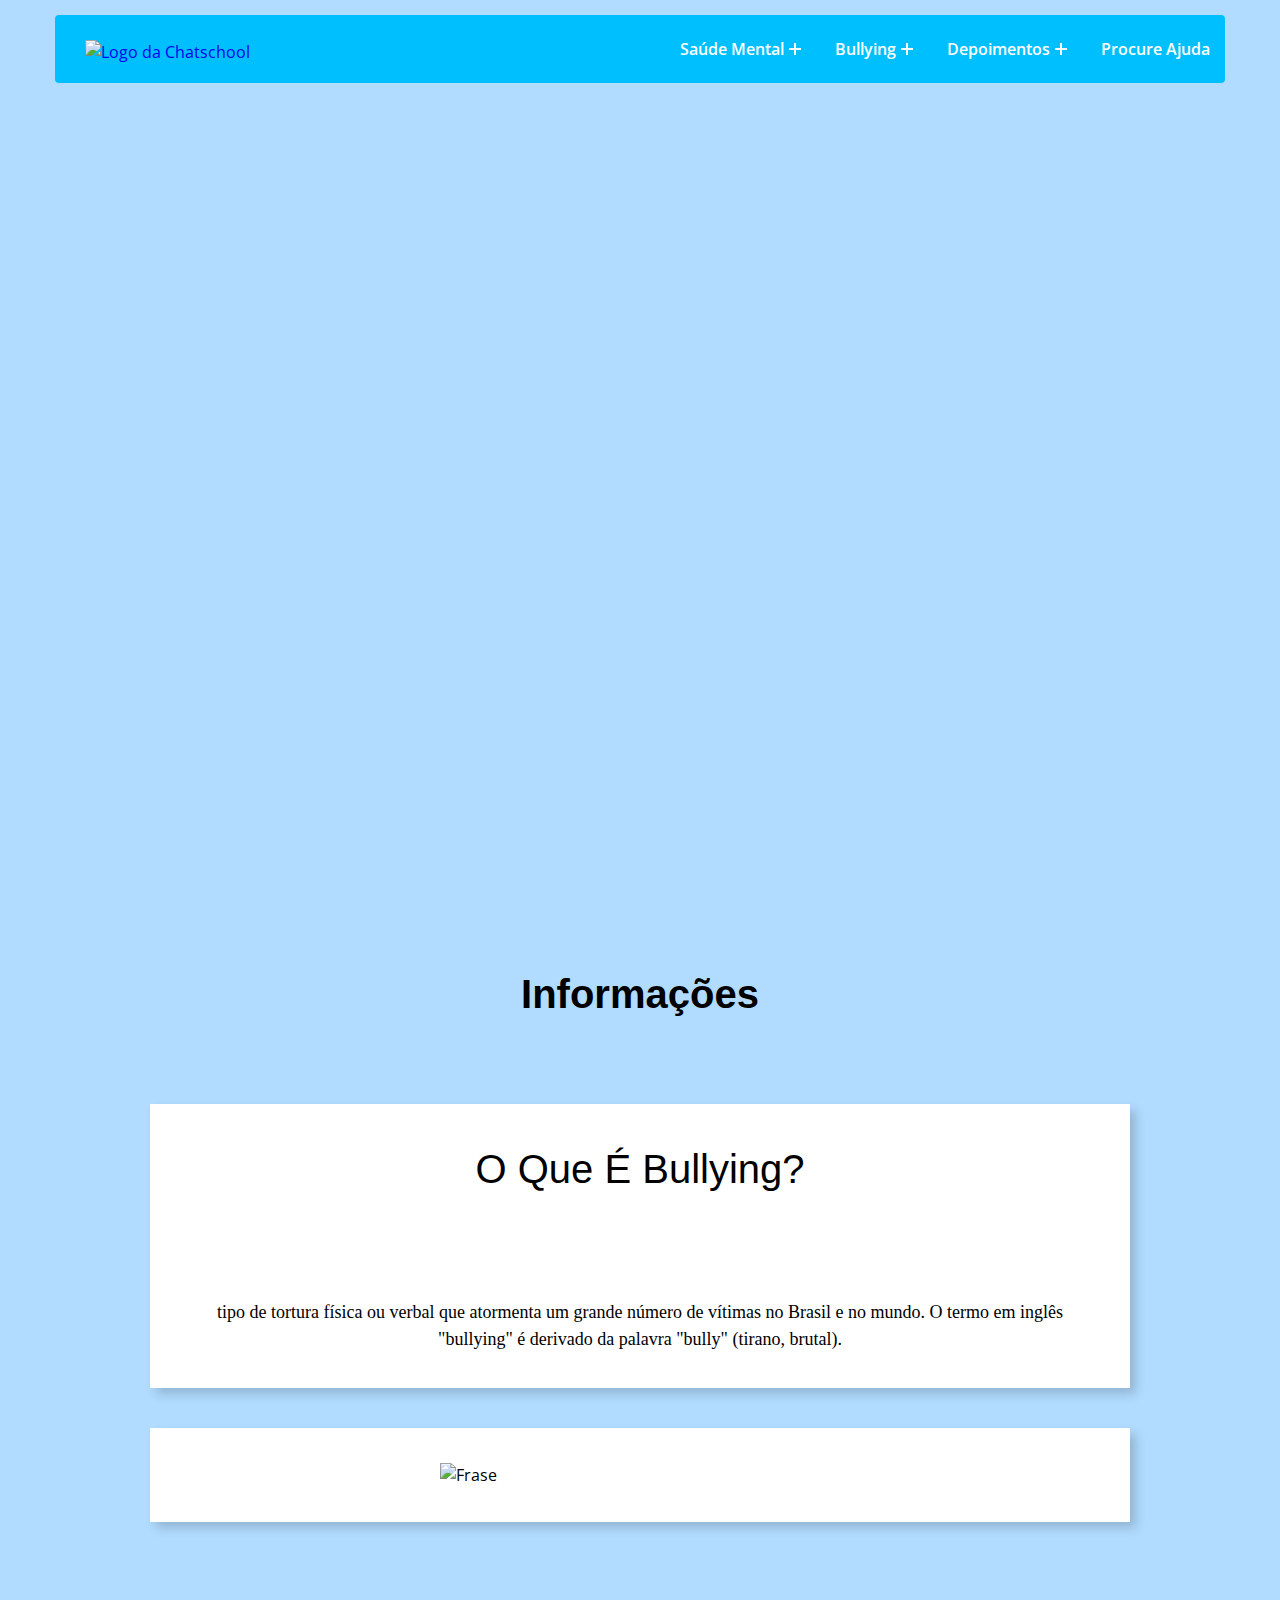
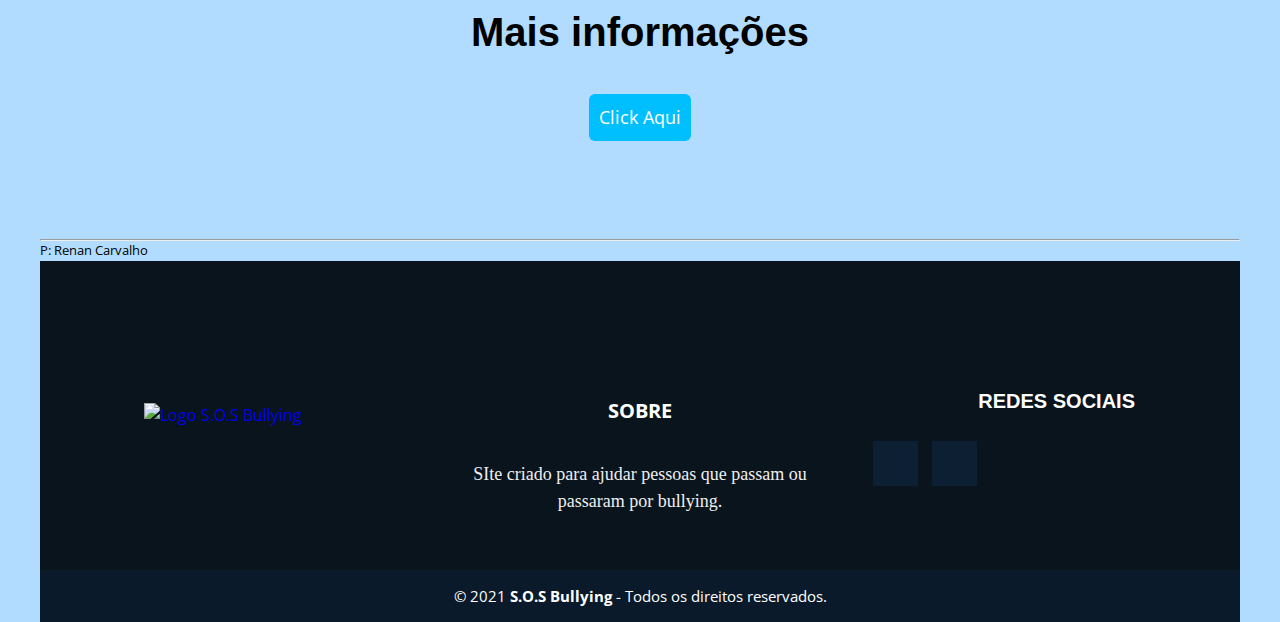
==== bullying.html @ dab26386 "Add files via upload" ====
﻿<!DOCTYPE html PUBLIC "-//W3C//DTD XHTML 1.0 Transitional//EN" "http://www.w3.org/TR/xhtml1/DTD/xhtml1-transitional.dtd">
<html xmlns="http://www.w3.org/1999/xhtml">
<head>
<meta http-equiv="Content-Type" content="text/html; charset=utf-8" />
<title>Bullying | S.O.S Bullying</title>
<link href="css/reset.css" rel="stylesheet" type="text/css" />
<link href="css/estilo.css" rel="stylesheet" type="text/css" />
<script src="https://kit.fontawesome.com/6b9e1db417.js" crossorigin="anonymous"></script>
</head>

<body class="fundo2">
 <header>
 <header class="header">
     <div class="container">
        <div class="header-main">
           <div class="logo">
              <a href="index.html"><img src="img/logo.png" alt="Logo da Chatschool" /> </a>
           </div>
           <div class="open-nav-menu">
              <span></span>
           </div>
           <div class="menu-overlay">
           </div>
           <!-- navigation menu start -->
           <nav class="nav-menu">
             <div class="close-nav-menu">
                <img src="img/close.svg" alt="close">
             </div>
             <ul class="menu">
                <li class="menu-item menu-item-has-children">
                   <a href="" data-toggle="sub-menu">Saúde Mental<i class="plus"></i></a>
                   <ul class="sub-menu">
                       <li class="menu-item"><a href="ansiedade.html">Ansiedade</a></li>
                       <li class="menu-item"><a href="depressao.html">Depressão</a></li>
                       <li class="menu-item"><a href="inseguranca.html">Insegurança</a></li>
                       <li class="menu-item"><a href="saude_mental.html">Saúde Mental</a></li>
                   </ul>
                </li>
                <li class="menu-item menu-item-has-children">
                   <a href=""< data-toggle="sub-menu">Bullying<i class="plus"></i></a>
                   <ul class="sub-menu">
                       <li class="menu-item"><a href="cyberbullying.html">CyberBullying</a></li>
                       <li class="menu-item"><a href="bullying.html">Bullying</a></li>
                       <li class="menu-item"><a href="na_escola.html">Na Escola</a></li>
                       <li class="menu-item"><a href="na_familia.html">Na Familia</a></li>
                       <li class="menu-item"><a href="no_trabalho.html">No Trabalho</a></li>
                       <li class="menu-item"><a href="bullying_vs_racismo.html">Bullying Vs Racismo</a></li>
                   </ul>
                </li>
                <li class="menu-item menu-item-has-children">
                   <a href=""< data-toggle="sub-menu">Depoimentos<i class="plus"></i></a>
                   <ul class="sub-menu">
                       <li class="menu-item"><a href="bullying_depoimento.html">Bullying</a></li>
                       <li class="menu-item"><a href="cyberbullying_depoimento.html">CyberBullying</a></li>
                   </ul>
                </li>
                <li class="menu-item">
                   <a href="procure_ajuda.html">Procure Ajuda</a>
                </li>
             </ul>
           </nav>
           <!-- navigation menu end -->
        </div>
     </div>
  </header>
  <!-- header end -->

 <!-- home section start -->
 <section class="home-section3">
 </section>
 <!-- home section end -->
 
<script src="js/script.js"></script>
  
 
 <h6>Informações</h6>
 
 <section class="cards1">
       <div class="card1">
         <h7>O Que É Bullying?</h7>
         <p>tipo de tortura física ou verbal que atormenta um grande número de vítimas no Brasil e no mundo. O termo em inglês "bullying" é derivado da palavra "bully" (tirano, brutal).</p>
       </div>
         
         <div class="card3">
         <img class="user1" src="img/frase.png" alt="Frase" />
         </div>
         
 </section>
 
 
  <h2>Mais informações</h2>
        <t>
        <a href="https://www.todamateria.com.br/bullying/" class="btn">Click Aqui</a>
        </t>
 
 <br>
 <br>
 <hr>
 

            <small>P: Renan Carvalho</small>
 
        
        
        
        <!--::::Pie de Pagina::::::-->
    <footer class="pie-pagina">
        <div class="grupo-1">
            <div class="box">
                <figure>
                    <a href="index.html">
                        <img src="img/logo.png" alt="Logo S.O.S Bullying">
                    </a>
                </figure>
            </div>
            <div class="box">
                <h2><a href="sobre.html" class="btn1">SOBRE</a></h2>
                <p>SIte criado para ajudar pessoas que passam ou passaram por bullying.</p>
            </div>
            <div class="box">
                <h2>REDES SOCIAIS</h2>
                <div class="red-social">
                    <a href="#" class="fa fa-facebook"></a>
                    <a href="https://www.instagram.com/sos_bullying_/" class="fa fa-instagram"></a>
                </div>
            </div>
        </div>
        <div class="grupo-2">
            <small>&copy; 2021 <b>S.O.S Bullying</b> - Todos os direitos reservados.</small>
        </div>
    </footer>
        

 
</body>
</html>
---- css/estilo.css ----
@charset "utf-8";

@import url('https://fonts.googleapis.com/css2?family=Raleway:wght@400;500;600&display=swap');
@import url('https://fonts.googleapis.com/css2?family=Open+Sans:wght@400;700&display=swap');
*{
	margin:0;
	padding:0;
	box-sizing:border-box;
	font-family:'Open Sans', sans-serif;
}

body{
	margin: 0px;
	padding: 0px;
	line-height: 1.5;
	font-family: 'Raleway', sans-serif;
	font-weight: 400;
}








body.hidden-scrolling{
	overflow-y: hidden;
}
*{
	margin:0;
	box-sizing: border-box;
}
.container{
	max-width: 1170px;
	margin:auto;
}
ul{
	list-style: none;
	margin:0;
	padding:0;
}
a{
	text-decoration: none;
}
/*header*/
.header{
	position: absolute;
	width: 100%;
	left:0;
	top:0;
	z-index: 99;
	padding: 15px;
}
.header-main{
	background-color: #00BFFF;
	display: flex;
	justify-content: space-between;
	align-items: center;
	padding: 10px 0;
	border-radius: 4px;
}
  
  

.header .logo{
	padding: 0 15px;
	float: left;
	position: relative;
	margin: 5px 0 0 15px;
}



.header .nav-menu{
	padding: 0 15px;
}
.header .menu > .menu-item{
	display: inline-block;
	margin-left: 30px;
	position: relative;
}
.header .menu > .menu-item > a{
	display: block;
	padding: 12px 0;
	font-size: 16px;
	color: #fff;
	text-transform: capitalize;
	font-weight: 600;
	transition: all 0.3s ease;
}
.header .menu > .menu-item > a .plus{
	display: inline-block;
	height: 12px;
	width: 12px;
	position: relative;
	margin-left:5px; 
	pointer-events: none;
}
.header .menu > .menu-item > a .plus:before,
.header .menu > .menu-item > a .plus:after{
	content:'';
	position: absolute;
	box-sizing: border-box;
	left: 50%;
	top:50%;
	background-color: #fff;
	height: 2px;
	width: 100%;
	transform: translate(-50%,-50%);
	transition: all 0.3s ease;
}
.header .menu > .menu-item:hover > a .plus:before,
.header .menu > .menu-item:hover > a .plus:after{
   background-color: #87CEFA;
}
.header .menu > .menu-item > a .plus:after{
   transform: translate(-50%,-50%) rotate(-90deg);	
}
.header .menu > .menu-item > .sub-menu > .menu-item > a:hover,
.header .menu > .menu-item:hover > a{
	color: #87CEFA;
}
.header .menu > .menu-item > .sub-menu{
	box-shadow: 0 0 10px rgba(0,0,0,0.2);
	width: 220px;
	position: absolute;
	left:0;
	top:100%;
	background-color: #00BFFF;
	padding: 10px 0;
	border-top: 3px solid #87CEFA;
	transform: translateY(10px);
	transition: all 0.3s ease;
	opacity:0;
	visibility: hidden;
}
@media(min-width: 992px){
.header .menu > .menu-item-has-children:hover > .sub-menu{
	transform: translateY(0);
	opacity: 1;
	visibility: visible;
 }
 .header .menu > .menu-item-has-children:hover > a .plus:after{
    transform: translate(-50%,-50%) rotate(0deg);		
 }
}
.header .menu > .menu-item > .sub-menu > .menu-item{
	display: block;
}
.header .menu > .menu-item > .sub-menu > .menu-item > a{
	display: block;
	padding: 10px 20px;
	font-size: 16px;
	font-weight: 600;
	color: #fff;
	transition: all 0.3s ease;
	text-transform: capitalize;
}
.header .open-nav-menu{
	height: 34px;
	width: 40px;
	margin-right: 15px;
	display: none;
	align-items: center;
	justify-content: center;
	cursor: pointer;
}
.header .open-nav-menu span{
	display: block;
	height: 3px;
	width: 24px;
	background-color: #fff;
    position: relative;
}
.header .open-nav-menu span:before,
.header .open-nav-menu span:after{
	content: '';
	position: absolute;
	left:0;
	width: 100%;
	height: 100%;
	background-color: #fff;
	box-sizing: border-box;
}
.header .open-nav-menu span:before{
	top:-7px;
}
.header .open-nav-menu span:after{
	top:7px;
}
.header .close-nav-menu{
	height: 40px;
	width: 40px;
	
	background-color: #ffffff;
	
	margin:0 0 15px 15px;
	cursor: pointer;
	display: none;
	align-items: center;
	justify-content: center;
}
.header .close-nav-menu img{
	width: 16px;
}
.header .menu-overlay{
	position: fixed;
	z-index: 999;
	background-color: rgba(0,0,0,0.5);
	left:0;
	top:0;
	height: 100%;
	width: 100%;
	visibility: hidden;
	opacity:0;
	transition: all 0.3s ease;
}



/*home section*/
.home-section{
	width: 100%;
	display: block;
	min-height: 100vh;
	background-image: url('../img/img-inicial.png');
	background-position: center top;
	background-size: cover;
}
.home-section2{
	width: 100%;
	display: block;
	min-height: 100vh;
	background-image: url('../img/img2.png');
	background-position: center top;
	background-size: cover;
}
.home-section3{
	width: 100%;
	display: block;
	min-height: 100vh;
	background-image: url('../img/img3.png');
	background-position: center top;
	background-size: cover;
}
.home-section4{
	width: 100%;
	display: block;
	min-height: 100vh;
	background-image: url('../img/img4.png');
	background-position: center top;
	background-size: cover;
}
.home-section5{
	width: 100%;
	display: block;
	min-height: 100vh;
	background-image: url('../img/img5.png');
	background-position: center top;
	background-size: cover;
}
.sobre{
	width: 100%;
	display: block;
	min-height: 100vh;
	background-image: url('../img/sobre.png');
	background-position: center top;
	background-size: cover;
}




/* responsive */

@media(max-width: 991px){
	.header .menu-overlay.active{
	visibility: visible;
	opacity: 1;
}
	.header .nav-menu{
		position: fixed;
		right: -280px;
		visibility: hidden;
		width: 280px;
		height: 100%;
		top:0;
		overflow-y: auto;
		background-color: #00BFFF;
		z-index: 1000;
		padding: 15px 0;
		transition: all 0.5s ease;
	}
	.header .nav-menu.open{
		visibility: visible;
		right: 0px;
	}
	.header .menu > .menu-item{
		display: block;
		margin:0;
	}
	.header .menu > .menu-item-has-children > a{
		display: flex;
		justify-content: space-between;
		align-items: center;
	}
	.header .menu > .menu-item > a{
		color: #ffffff;
		padding: 12px 15px;
		border-bottom: 1px solid #87CEFA;
	}
	.header .menu > .menu-item:first-child > a{
	    border-top: 1px solid #87CEFA;	
	}
	.header .menu > .menu-item > a .plus:before, 
	.header .menu > .menu-item > a .plus:after{
		background-color: #ffffff;
	}
	.header .menu > .menu-item-has-children.active > a .plus:after{
        transform: translate(-50%,-50%) rotate(0deg);
	}
	.header .menu > .menu-item > .sub-menu{
		width: 100%;
		position: relative;
		opacity: 1;
		visibility: visible;
		border:none;
		background-color: transparent;
		box-shadow: none;
		transform: translateY(0px);
		padding: 0px;
		left: auto;
		top:auto;
		max-height: 0;
		overflow: hidden;
	}
	.header .menu > .menu-item > .sub-menu > .menu-item > a{
		padding: 12px 45px;
		color: #ffffff;
		border-bottom: 1px solid #87CEFA;
	}
	.header .close-nav-menu,
	.header .open-nav-menu{
		display: flex;
	}
}


h2 {
	display:flex;
	justify-content: center;
	margin:5rem 0 2rem 0;
	font-family:"Arial Black", Gadget, sans-serif;
	font-size:40px;
}
h4 {
	margin: 2vh 0 0 0;
	color: #404040;
	display: block;
	font-size: 120%;
	font-weight: bold;
	text-align: center;
	padding-left:15vh;
	padding-right:15vh;
}


body {
	background-color: #f5f5f5;
}



h1{
	display:flex;
	justify-content: center;
	margin:4rem 0 5rem 0;
	font-family:"Arial Black", Gadget, sans-serif;
	font-size:40px;
}

.cards {
	display:grid;
	grid-template-columns: repeat(3, 1fr);	
	max-width:980px;
	margin: 0 auto;
	grid-gap: 40px;
}

.card {
	background-color: white;
	display: flex;
	flex-direction: column;
	align-items: center;
	padding: 35px 40px;
	box-shadow: 6px 6px 10px rgba(0,0,0,0.171);
}

.card .user {
	width: 100px;
	margin-bottom: 15px;
}

.card h3{
	font-family:Arial, Helvetica, sans-serif;
	margin-bottom:5px;
}

p {
	margin-top: 20px;
	text-align: center;
	font-family:Georgia, "Times New Roman", Times, serif;
	font-size: 18px;
}

t {
	margin-top: 20px;
	text-align: center;
	font-family:"Lucida Console", Monaco, monospace;
	font-size: 18px;
	display: flex;
	flex-direction: column;
	align-items: center;
	padding-bottom: 50px;
	
}



.btn {
	padding: 10px;
	background-color: #00BFFF;
	text-decoration:none;
	color: white;
	cursor: pointer;
	transition: background .3s;
	border-radius: 6px;
}

.btn:hover {
	background-color: #87CEFA;
}



/*:::::Pie de Pagina*/
.pie-pagina{
    width: 100%;
    background-color: #0a141d;
}
.pie-pagina .grupo-1{
    width: 100%;
    max-width: 1200px;
    margin: auto;
    display:grid;
    grid-template-columns: repeat(3, 1fr);
    grid-gap:50px;
    padding: 45px 0px;
}
.pie-pagina .grupo-1 .box figure{
    width: 100%;
    height: 100%;
    display: flex;
    justify-content: center;
    align-items: center;
}
.pie-pagina .grupo-1 .box figure img{
    width: 250px;
}
.pie-pagina .grupo-1 .box h2{
    color: #fff;
    margin-bottom: 25px;
    font-size: 20px;
}
.pie-pagina .grupo-1 .box p{
    color: #efefef;
    margin-bottom: 10px;
}
.pie-pagina .grupo-1 .red-social a{
    display: inline-block;
    text-decoration: none;
    width: 45px;
    height: 45px;
    line-height: 45px;
    color: #fff;
    margin-right: 10px;
    background-color: #0d2033;
    text-align: center;
    transition: all 300ms ease;
}
.pie-pagina .grupo-1 .red-social a:hover{
    color: aqua;
}
.pie-pagina .grupo-2{
    background-color: #0a1a2a;
    padding: 15px 10px;
    text-align: center;
    color: #fff;
}
.pie-pagina .grupo-2 small{
    font-size: 15px;
}
@media screen and (max-width:800px){
    .pie-pagina .grupo-1{
        width: 90%;
        grid-template-columns: repeat(1, 1fr);
        grid-gap:30px;
        padding: 35px 0px;
    }
}


.btn1 {
	padding: 10px;
	text-decoration:none;
	color: white;
	cursor: pointer;
	transition: background .3s;
	border-radius: 6px;
}

.btn1:hover {
	background-color: #00BFFF;
}

/* fim inicial */

/* inicio da pagina Bullying Vs Racismo */

.fundo {
	background-color: #FCE5C6;
}

h6{
	display:flex;
	justify-content: center;
	margin:4rem 0 5rem 0;
	font-family:"Arial Black", Gadget, sans-serif;
	font-size:40px;
}

h7{
	display:flex;
	justify-content: center;
	margin:0 0 5rem 0;
	font-family:"Arial Black", Gadget, sans-serif;
	font-size:40px;
}


.cards1 {
	display:grid;
	grid-template-columns: ;	
	max-width:980px;
	margin: 0 auto;
	grid-gap: 40px;
}

.card1 {
	background-color: white;
	display: flex;
	flex-direction: column;
	align-items: center;
	padding: 35px 40px;
	box-shadow: 6px 6px 10px rgba(0,0,0,0.171);
}

.card1 h6{
	font-family:Arial, Helvetica, sans-serif;
	margin-bottom:5px;
}

.card2 {
	display:grid;
	grid-template-columns: ;	
	background-color: blue;
	display: flex;
	flex-direction: column;
	align-items: center;
	box-shadow: 6px 6px 10px rgba(0,0,0,0.171);
}


p {
	text-align: center;
	font-family:Georgia, "Times New Roman", Times, serif;
	font-size: 18px;
}



.cards3 {
	display:grid;
	grid-template-columns: repeat(3, 1fr);	
	max-width:980px;
	margin: 0 auto;
	grid-gap: 40px;
}

.card3 {
	background-color: white;
	display: flex;
	flex-direction: column;
	align-items: center;
	padding: 35px 40px;
	box-shadow: 6px 6px 10px rgba(0,0,0,0.171);
}

.card3 .user1 {
	width: 400px;
}

.box-img2 {
	background:url(../img/img2.png);
	background-size: cover;
	height: 92vh;
}

.fundo2 {
	background-color: #B1DCFF;
}
.fundo4 {
	background-color: #E0E0E0;
}
.fundo5 {
	background-color: #8A5FFF;
}







/* inicio da pagina Sobre */
.fundo3 {
	background: linear-gradient(72deg, #3debb0 1%, #8956f3 99%);
}


.slidershow{
  width: 935px;
  height: 520px;
  overflow: hidden;
  border-radius:15px;
}
.middle{
  position: relative;
  top: 50%;
  left: 50%;
  transform: translate(-50%,-50%);
}
.navigation{
  position: absolute;
  bottom: 20px;
  left: 50%;
  transform: translateX(-50%);
  display: flex;
}
.bar{
  width: 70px;
  height: 17px;
  border-radius:5px;
  border: 2px solid #fff;
  margin: 6px;
  cursor: pointer;
  transition: 0.4s;
}
.bar:hover{
  background: #fff;
}

input[name="r"]{
    position: absolute;
    visibility: hidden;
}

.slides{
  width: 500%;
  height: 100%;
  display: flex;
}
.slide{
  width: 20%;
  transition: 0.6s;
}
.slide img{
  width: 100%;
  height: 100%;
}

#r1:checked ~ .s1{
  margin-left: 0;
}
#r2:checked ~ .s1{
  margin-left: -20%;
}
#r3:checked ~ .s1{
  margin-left: -40%;
}


body {
	min-height: 100vh;
	display: flex;
	align-items: center;
	justify-content: center;
	flex-direction: column;
	font-family: -apple-system, BlinkMacSystemFont, "Segoe UI", Roboto, Oxygen,
	  Ubuntu, Cantarell, "Open Sans", "Helvetica Neue", sans-serif;
	padding-right: 1rem;
	padding-left: 1rem;
  }
  
  h10{
	font-size: 3rem;
	color: #fff;
	margin-bottom: 2rem;
	text-align: center;
	line-height: 1.2;
  }
  
  h10::before {
	content: "📧";
	display: block;
  }

  .form {
	width: 100%;
	max-width: 32rem;
	font-size: 1.125rem;
  }
  
  .form label,
  .form input,
  .form textarea,
  .form button {
	display: block;
	width: 100%;
  }
  
  .form label {
	color: #fff;
	line-height: 1;
	margin-bottom: 0.5rem;
  }
  
  .form input,
  .form textarea {
	font: inherit;
	padding: 0.8rem;
	margin-bottom: 1rem;
	border: 1px solid transparent;
	border-radius: 8px;
	transition: border-color, box-shadow 0.2s;
  }
  
  .form textarea {
	min-height: 13rem;
	resize: vertical;
  }
  
  .form input:hover,
  .form input:focus,
  .form textarea:hover,
  .form textarea:focus {
	outline: none;
	border-color: #09d;
	box-shadow: 0 0 0 3px #4dc8ff;
  }
  
  .form button {
	display: block;
	padding: 1rem;
	background: #0072c4;
	color: #fff;
	font: inherit;
	text-transform: uppercase;
	border: none;
	border-radius: 8px;
	cursor: pointer;
	transition: 0.2s;
  }
  
  .form button:hover,
  .form button:focus {
	outline: none;
	background: #09d;
  }
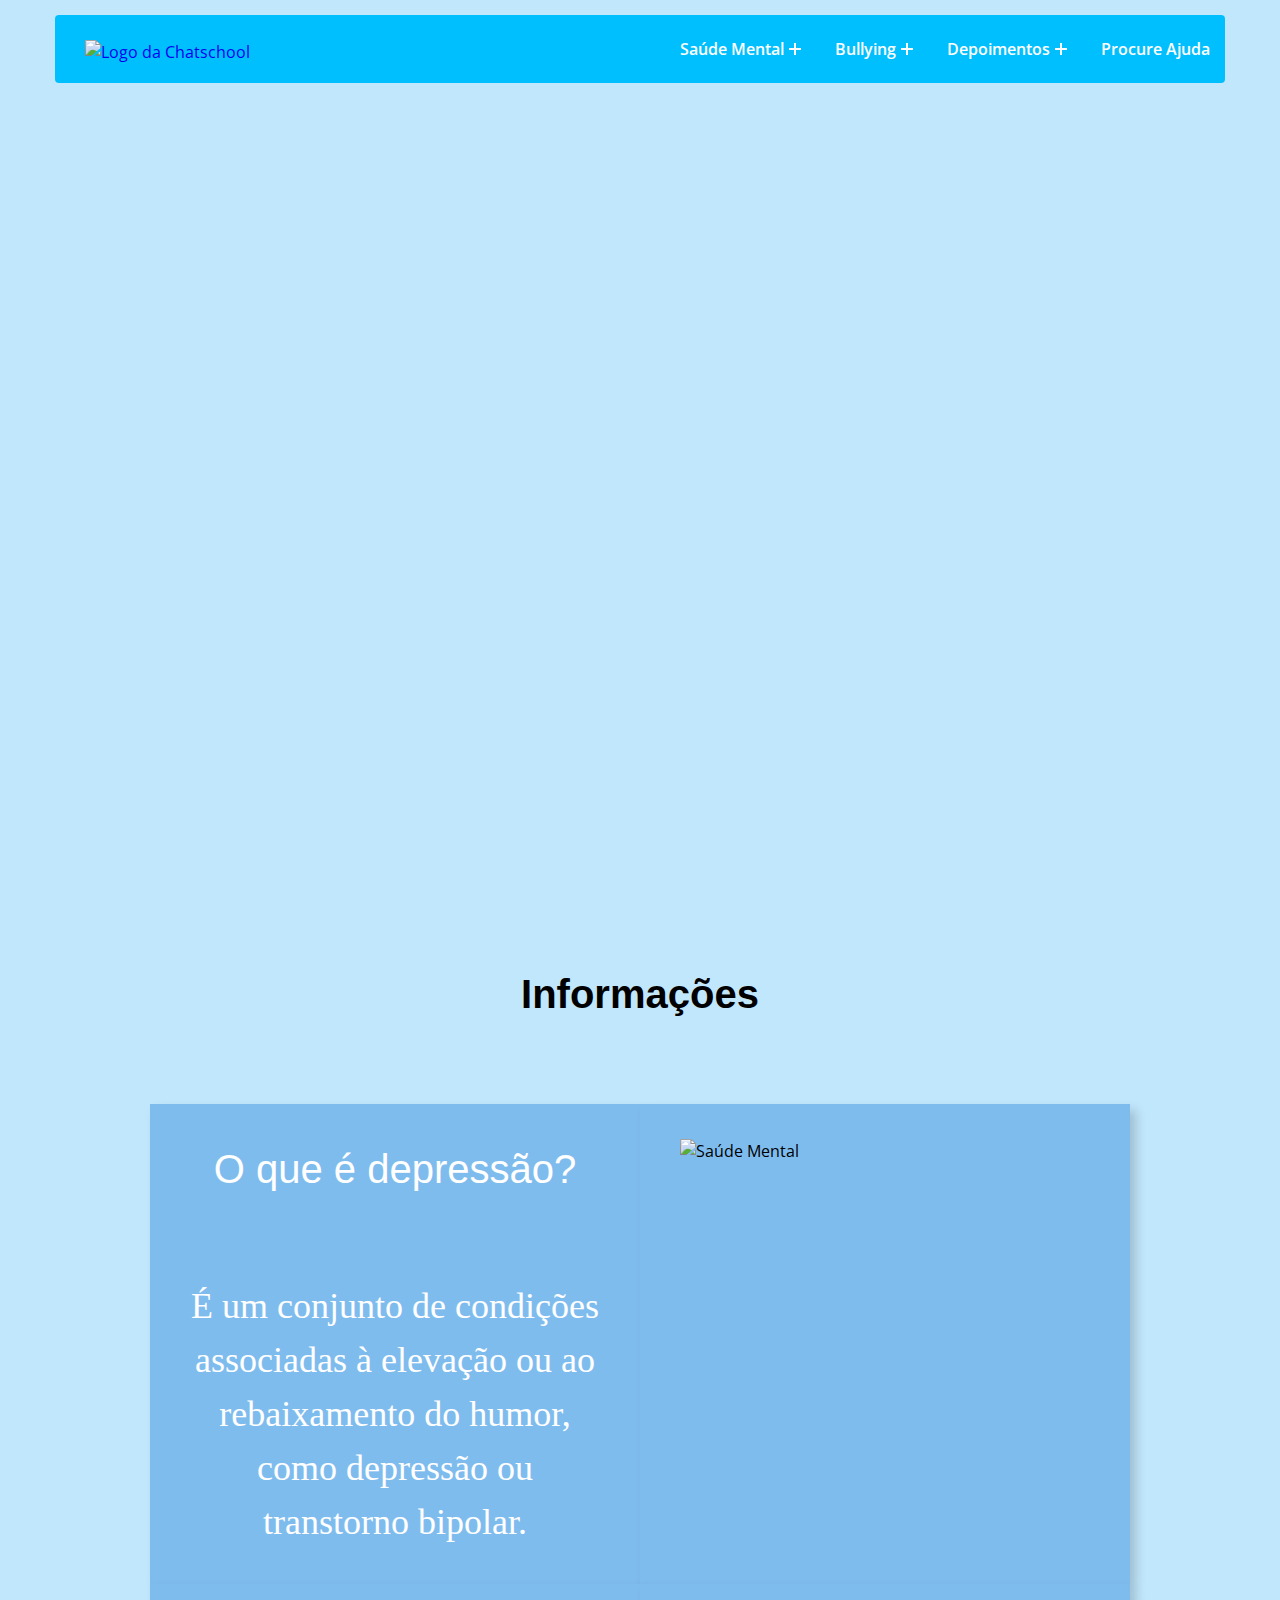
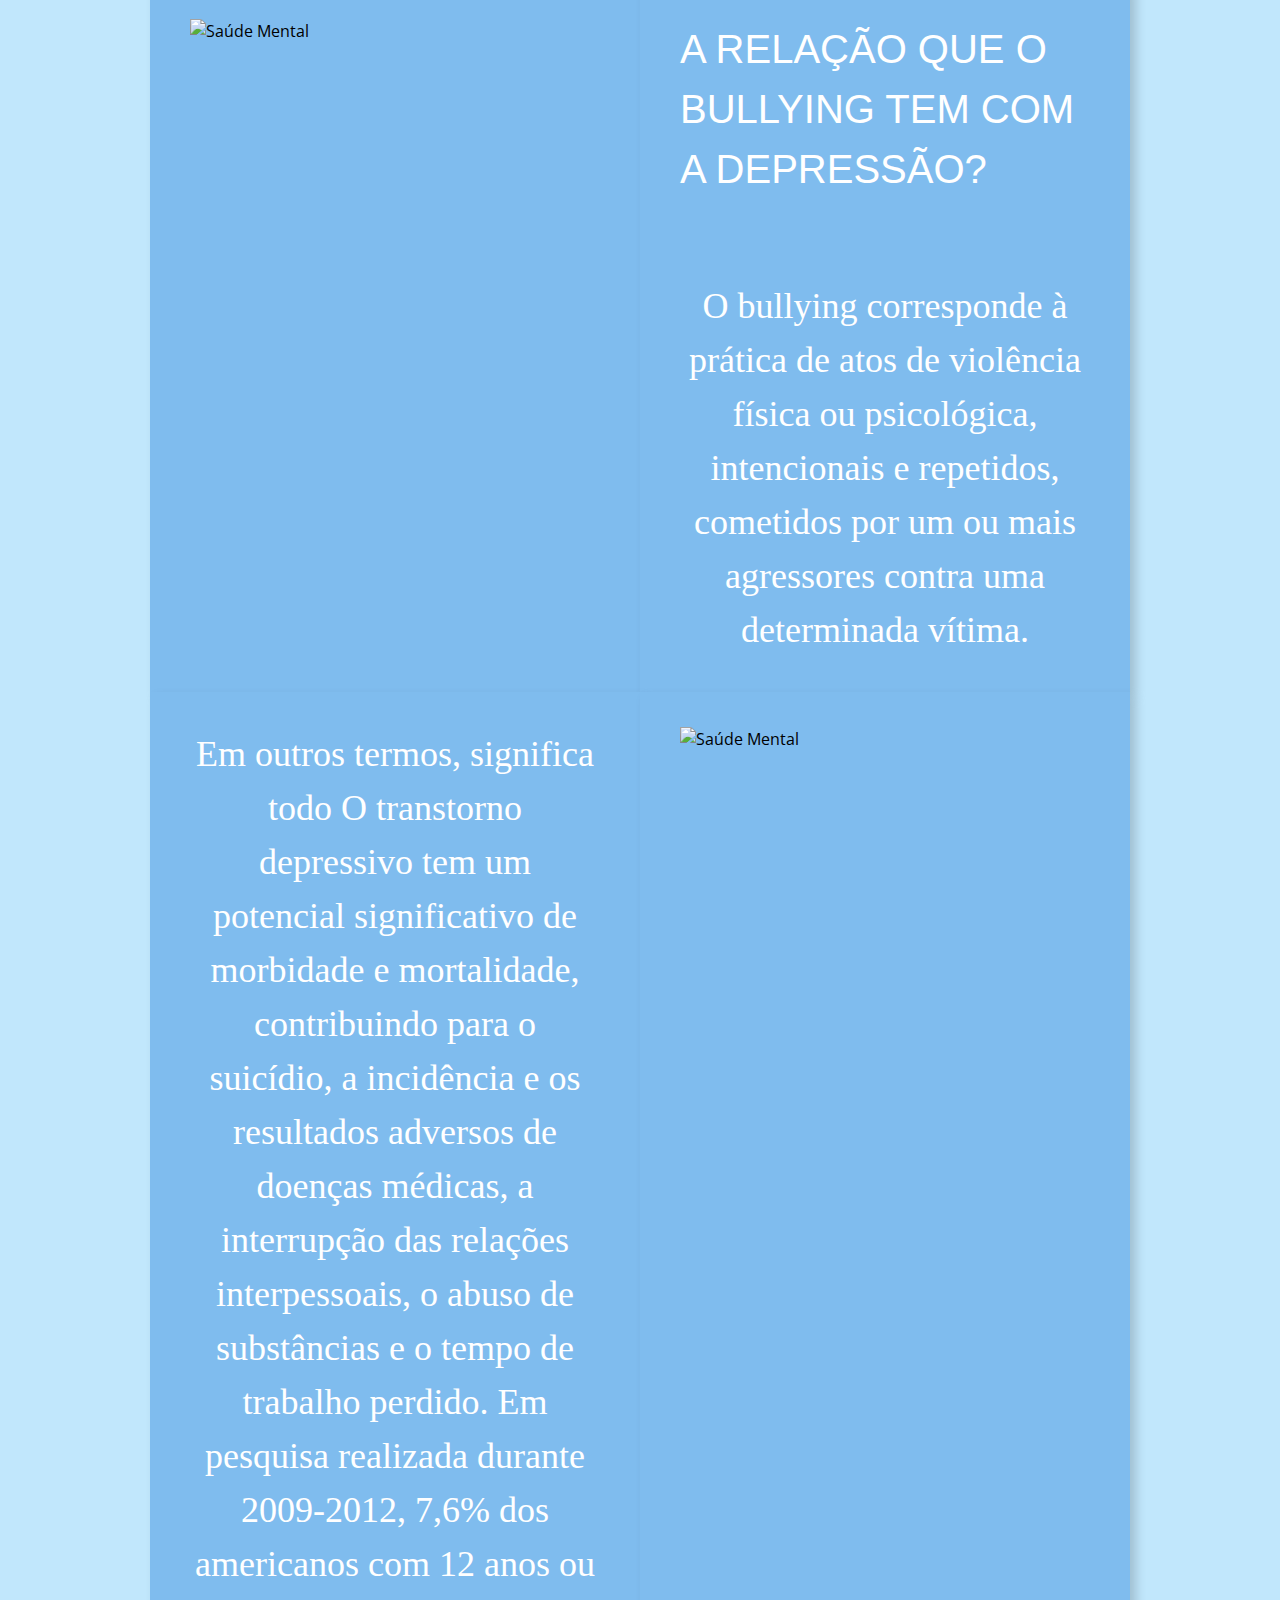
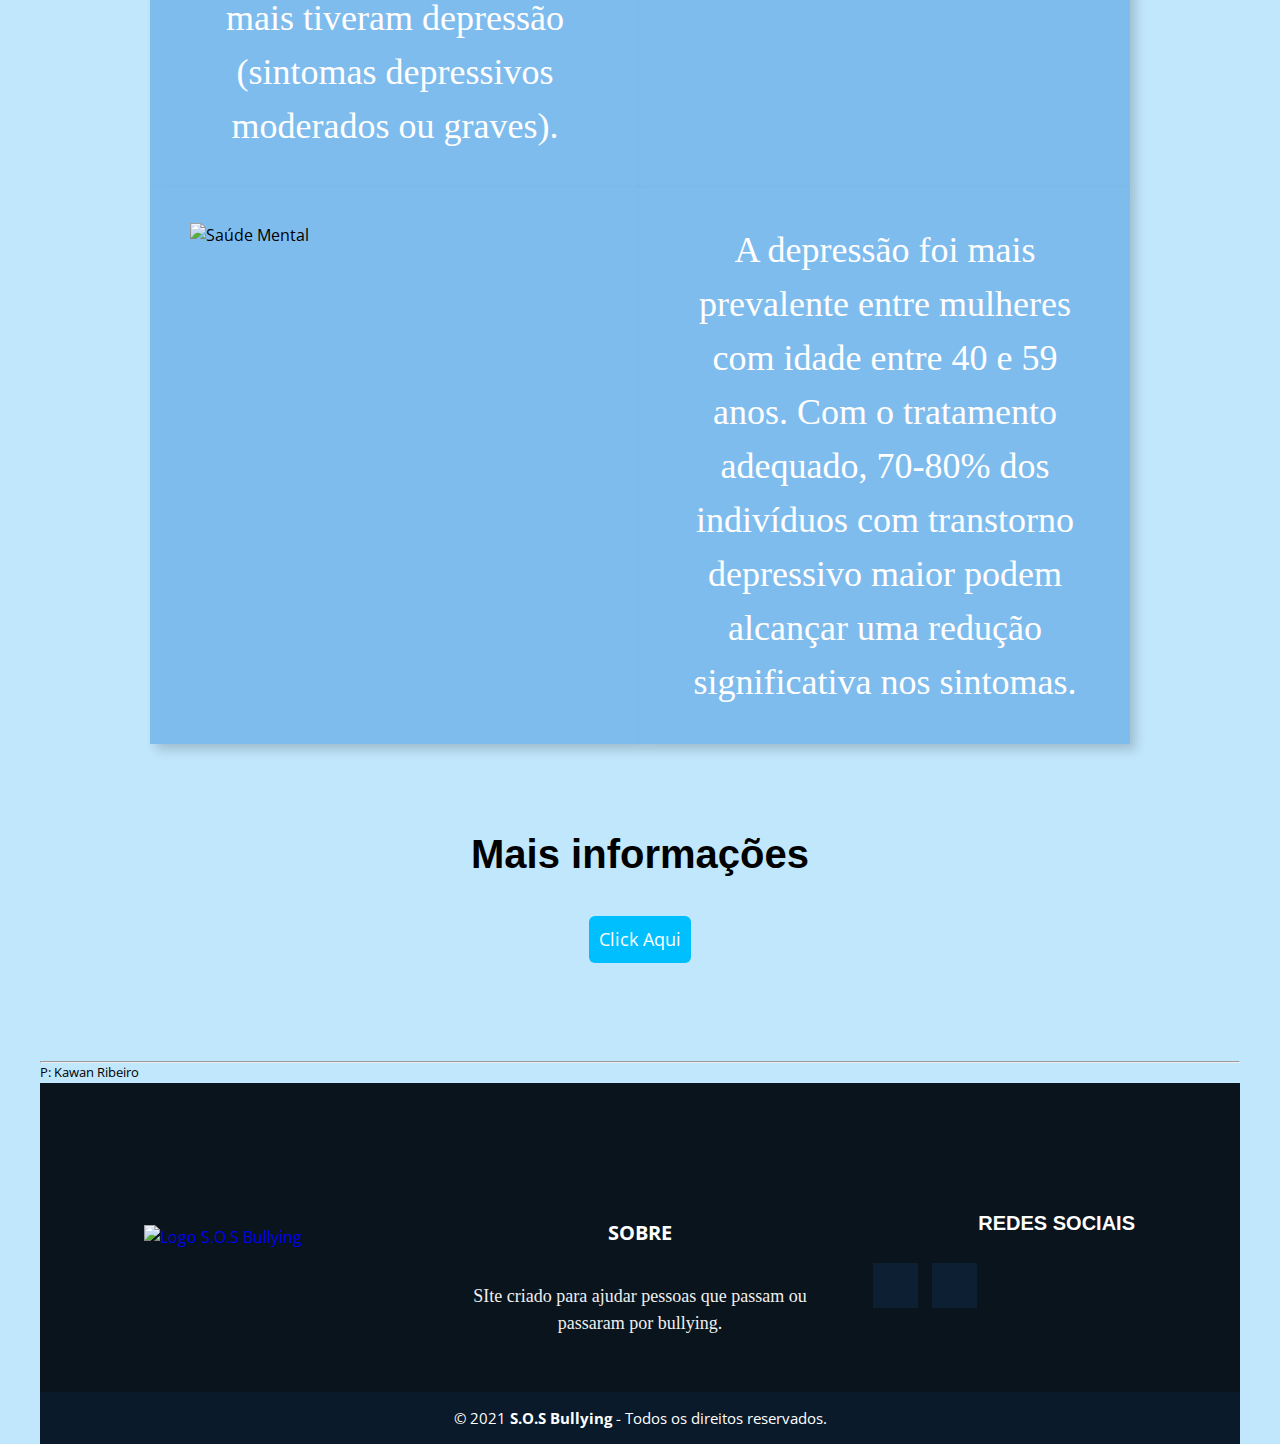
==== commit 555abd2e: "Add files via upload" ====
--- a/bullying.html
+++ b/bullying.html
@@ -8,7 +8,7 @@
 <script src="https://kit.fontawesome.com/6b9e1db417.js" crossorigin="anonymous"></script>
 </head>
 
-<body class="fundo2">
+<body class="fundo01">
  <header>
  <header class="header">
      <div class="container">
@@ -71,26 +71,58 @@
  <!-- home section end -->
  
 <script src="js/script.js"></script>
+
+
+
+
   
  
  <h6>Informações</h6>
  
- <section class="cards1">
-       <div class="card1">
-         <h7>O Que É Bullying?</h7>
-         <p>tipo de tortura física ou verbal que atormenta um grande número de vítimas no Brasil e no mundo. O termo em inglês "bullying" é derivado da palavra "bully" (tirano, brutal).</p>
+ 
+ <section class="cards2">
+       <div class="card2">
+       <h01>O que é depressão?</h01>
+         <p1>É um conjunto de condições associadas à elevação ou ao rebaixamento do humor, como depressão ou transtorno bipolar.</p1>
+       </div>
+       
+       <div class="card2">
+         <img class="user2" src="img/frase1.jpg" alt="Saúde Mental" />
        </div>
          
-         <div class="card3">
-         <img class="user1" src="img/frase.png" alt="Frase" />
-         </div>
+         <div class="card2">
+         <img class="user2" src="img/frase4.jpg" alt="Saúde Mental" />
+       </div>
+       
+       <div class="card2">
+       <h01>A RELAÇÃO QUE O BULLYING TEM COM A DEPRESSÃO?</h01>
+         <p1>O bullying corresponde à prática de atos de violência física ou psicológica, intencionais e repetidos, cometidos por um ou mais agressores contra uma determinada vítima.</p1>
+       </div>
+       
+       <div class="card2">
+         <p1>Em outros termos, significa todo O transtorno depressivo tem um potencial significativo de morbidade e mortalidade, contribuindo para o suicídio, a incidência e os resultados adversos de doenças médicas, a interrupção das relações interpessoais, o abuso de substâncias e o tempo de trabalho perdido. Em pesquisa realizada durante 2009-2012, 7,6% dos americanos com 12 anos ou mais tiveram depressão (sintomas depressivos moderados ou graves).</p1>
+       </div>
+       
+       
+       <div class="card2">
+         <img class="user2" src="img/frase2.jpg" alt="Saúde Mental" />
+       </div>
+       
+       <div class="card2">
+         <img class="user2" src="img/frase3.jpg" alt="Saúde Mental" />
+       </div>
+       
+         <div class="card2">
+         <p1>A depressão foi mais prevalente entre mulheres com idade entre 40 e 59 anos. Com o tratamento adequado, 70-80% dos indivíduos com transtorno depressivo maior podem alcançar uma redução significativa nos sintomas.</p1>
+       </div>
+       
          
  </section>
  
  
   <h2>Mais informações</h2>
         <t>
-        <a href="https://www.todamateria.com.br/bullying/" class="btn">Click Aqui</a>
+        <a href="https://cdd.org.br/saude-mental/depressao/?gclid=CjwKCAiAvriMBhAuEiwA8Cs5lQ1Vv-vIKBiBmDtuIs_jyANCHoe6wC-oZhIo6loBQg8h2jSxKxtYhBoCsuYQAvD_BwE" class="btn">Click Aqui</a>
         </t>
  
  <br>
@@ -98,7 +130,7 @@
  <hr>
  
 
-            <small>P: Renan Carvalho</small>
+            <small>P: Kawan Ribeiro</small>
  
         
         
--- a/css/estilo.css
+++ b/css/estilo.css
@@ -257,6 +257,15 @@
 	display: block;
 	min-height: 100vh;
 	background-image: url('../img/img5.png');
+	background-position: center top;
+	background-size: cover;
+}
+
+.home-section6{
+	width: 100%;
+	display: block;
+	min-height: 100vh;
+	background-image: url('../img/img6.jpg');
 	background-position: center top;
 	background-size: cover;
 }
@@ -403,6 +412,8 @@
 }
 
 .card h3{
+	display:flex;
+	justify-content: center;
 	font-family:Arial, Helvetica, sans-serif;
 	margin-bottom:5px;
 }
@@ -791,3 +802,45 @@
    
 
 
+.fundo01 {
+	background-color: #C1E7FC;
+}
+
+
+
+.cards2 {
+	display:grid;
+	grid-template-columns: repeat(2, 1fr);	
+	max-width:980px;
+	margin: 0 auto;
+}
+
+.card2 {
+	background-color: #7FBCEE;
+	display: flex;
+	flex-direction: column;
+	align-items: center;
+	padding: 35px 40px;
+	box-shadow: 6px 6px 10px rgba(0,0,0,0.171);
+}
+
+.card2 h01{
+	color:#fff;
+	display:flex;
+	justify-content: center;
+	margin:0 0 5rem 0;
+	font-family:"Arial Black", Gadget, sans-serif;
+	font-size:40px;
+}
+
+p1 {
+	color:#fff;
+	text-align: center;
+	font-family:Georgia, "Times New Roman", Times, serif;
+	font-size: 4vh;
+}
+
+.card2 .user2 {
+	width: 100%;
+	margin-bottom: 15px;
+}